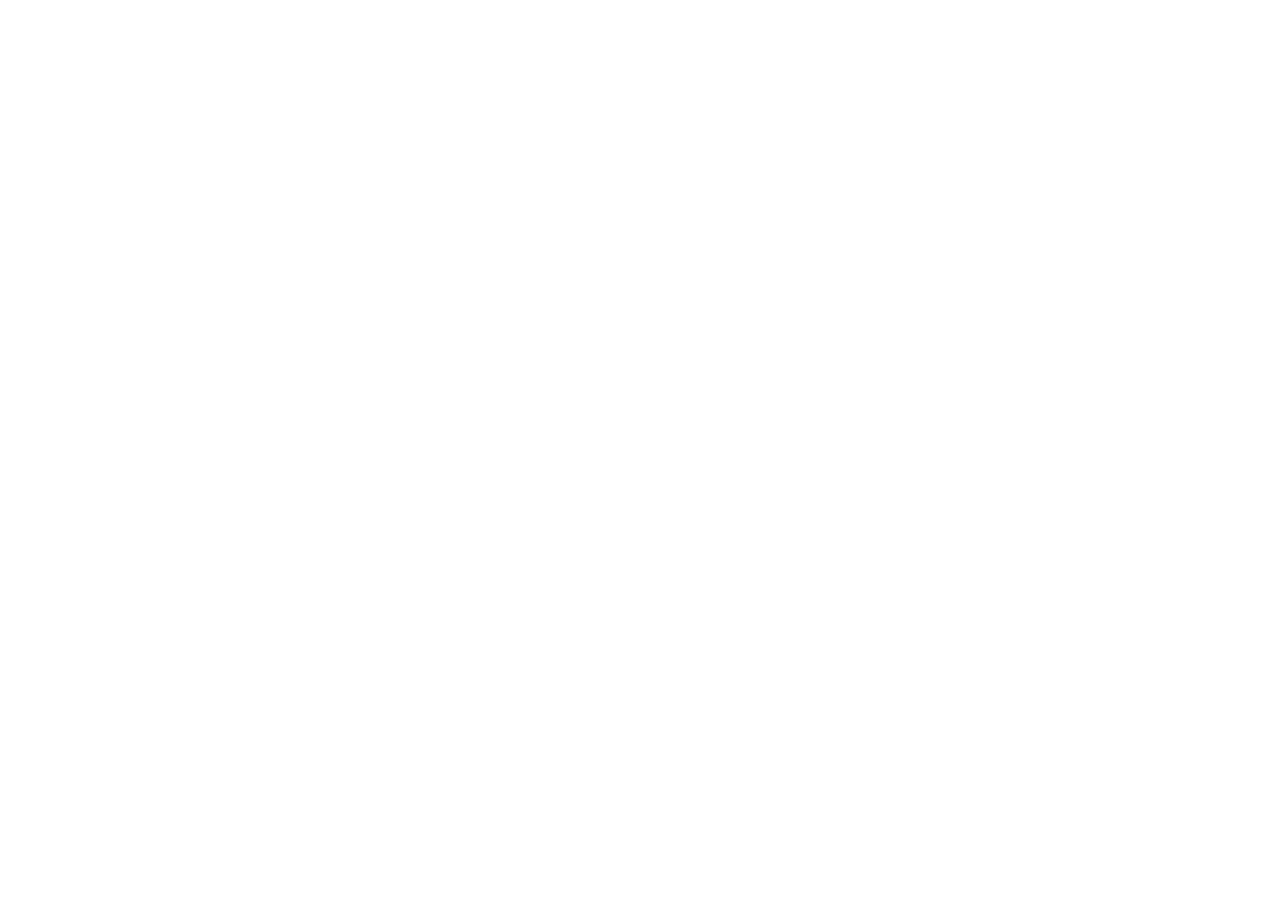
==== mvc.html @ 8fdca5b8 "Classic code + start MVC" ====
<!DOCTYPE html>
<html lang="en">
<head>
    <meta charset="UTF-8">
    <meta http-equiv="X-UA-Compatible" content="IE=edge">
    <meta name="viewport" content="width=device-width, initial-scale=1.0">
    <title>Storymaker</title>
</head>
<body>
    <div id="app"></div>

<script>
    //Model

    let firstWord = "___";
    let secondWord = "___";
    let thirdWord = "___";
    let fourthWord = "___";

    <div class="startRow choiceBoxes" onclick="chooseFirstWord(this)"> Green </div>
    <div class="choiceBoxes" onclick="chooseFirstWord(this)"> Red </div>
    
    <div class="startRow choiceBoxes" onclick="chooseSecondWord(this)"> Cat </div>
    <div class="choiceBoxes" onclick="chooseSecondWord(this)"> Man </div>
    
    <div class="startRow choiceBoxes" onclick="chooseThirdWord(this)"> Stared </div>
    <div class="choiceBoxes" onclick="chooseThirdWord(this)"> Jumped </div>
    
    <div class="startRow choiceBoxes" onclick="chooseFourthWord(this)"> Pool </div>
    <div class="choiceBoxes" onclick="chooseFourthWord(this)"> Wall </div>

    //View

        updateView();
    function updateView(){
        let 
        document.getElementById('app').innerHTML = `
        Once, there was a ${firstWord} ${secondWord} that ${thirdWord} in the ${fourthWord} - 
        and great things happened. The End.
        `;
    }

    //Controller

    function chooseFirstWord(choice){
            firstWord = choice.innerHTML;
            buildStory();
        }

        function chooseSecondWord(choice){
            secondWord = choice.innerHTML;
            buildStory();
        }

        function chooseThirdWord(choice){
            thirdWord = choice.innerHTML;
            buildStory();
        }

        function chooseFourthWord(choice){
            fourthWord = choice.innerHTML;
            buildStory();
        }
</script>
</body>
</html>
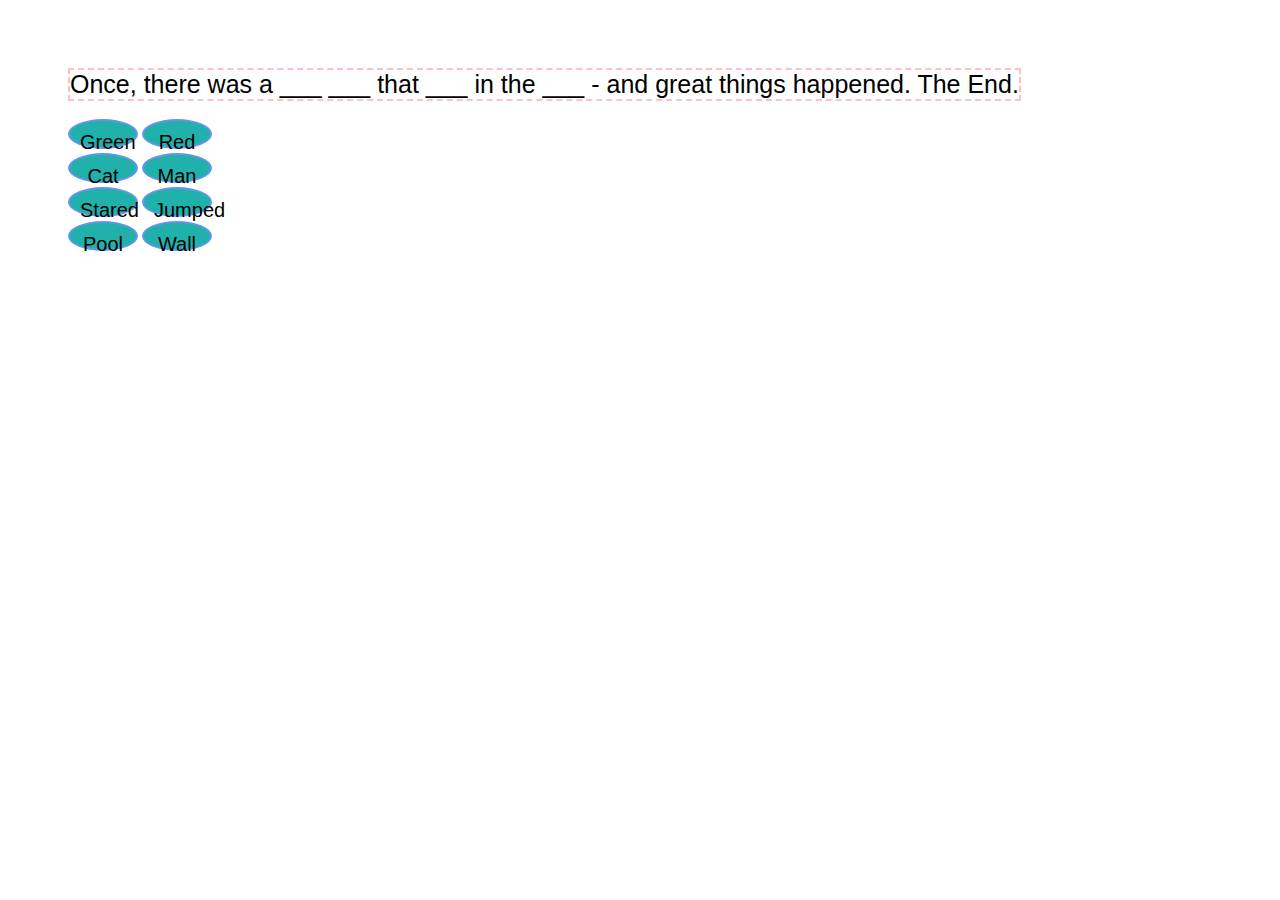
==== commit 41ff7db2: "MVC works minus css" ====
--- a/mvc.html
+++ b/mvc.html
@@ -5,6 +5,7 @@
     <meta http-equiv="X-UA-Compatible" content="IE=edge">
     <meta name="viewport" content="width=device-width, initial-scale=1.0">
     <title>Storymaker</title>
+    <link rel="stylesheet" href="style.css" />
 </head>
 <body>
     <div id="app"></div>
@@ -17,49 +18,48 @@
     let thirdWord = "___";
     let fourthWord = "___";
 
-    <div class="startRow choiceBoxes" onclick="chooseFirstWord(this)"> Green </div>
-    <div class="choiceBoxes" onclick="chooseFirstWord(this)"> Red </div>
-    
-    <div class="startRow choiceBoxes" onclick="chooseSecondWord(this)"> Cat </div>
-    <div class="choiceBoxes" onclick="chooseSecondWord(this)"> Man </div>
-    
-    <div class="startRow choiceBoxes" onclick="chooseThirdWord(this)"> Stared </div>
-    <div class="choiceBoxes" onclick="chooseThirdWord(this)"> Jumped </div>
-    
-    <div class="startRow choiceBoxes" onclick="chooseFourthWord(this)"> Pool </div>
-    <div class="choiceBoxes" onclick="chooseFourthWord(this)"> Wall </div>
-
     //View
 
         updateView();
     function updateView(){
-        let 
-        document.getElementById('app').innerHTML = `
-        Once, there was a ${firstWord} ${secondWord} that ${thirdWord} in the ${fourthWord} - 
-        and great things happened. The End.
+        document.getElementById('app').innerHTML = /*HTML*/`
+        <div class="storyBox"> Once, there was a ${firstWord} ${secondWord} that ${thirdWord} in the ${fourthWord} - 
+        and great things happened. The End.</div>
+        <br>
+        <button div class="startRow choiceBoxes" onclick="chooseFirstWord(this)"> Green </button>
+        <button div class="choiceBoxes" onclick="chooseFirstWord(this)"> Red </button>
+        <br>
+        <button div class="startRow choiceBoxes" onclick="chooseSecondWord(this)"> Cat </button>
+        <button div class="choiceBoxes" onclick="chooseSecondWord(this)"> Man </button>
+        <br>
+        <button div class="startRow choiceBoxes" onclick="chooseThirdWord(this)"> Stared </button>
+        <button div class="choiceBoxes" onclick="chooseThirdWord(this)"> Jumped </button>
+        <br>
+        <button div class="startRow choiceBoxes" onclick="chooseFourthWord(this)"> Pool </button>
+        <button div class="choiceBoxes" onclick="chooseFourthWord(this)"> Wall </button>
         `;
     }
 
     //Controller
 
-    function chooseFirstWord(choice){
-            firstWord = choice.innerHTML;
-            buildStory();
+    function chooseFirstWord(choice){ 
+        firstWord = choice.innerHTML;
+            updateView();
         }
 
         function chooseSecondWord(choice){
             secondWord = choice.innerHTML;
-            buildStory();
+            updateView();
         }
 
         function chooseThirdWord(choice){
             thirdWord = choice.innerHTML;
-            buildStory();
+            updateView();
         }
 
         function chooseFourthWord(choice){
             fourthWord = choice.innerHTML;
-            buildStory();
+            updateView();
         }
 </script>
 </body>
--- a/style.css
+++ b/style.css
@@ -0,0 +1,28 @@
+#app{
+    float: left;
+    margin:10px;
+    padding: 50px;
+}
+
+.storyBox{
+    border: 2px dashed pink;
+    padding: 0px;
+    font-size: 25px;
+    font-family: Verdana, Geneva, Tahoma, sans-serif;
+}
+
+.startRow{
+    clear: left;
+}
+
+.choiceBoxes{
+    text-align: center;
+    font-size:  20px;
+    background-color: lightseagreen;
+    border: 2px solid cornflowerblue;
+    border-radius: 50%;
+    padding: 10px;
+    width: 70px;
+    height: 30px;
+    user-select: none;
+}